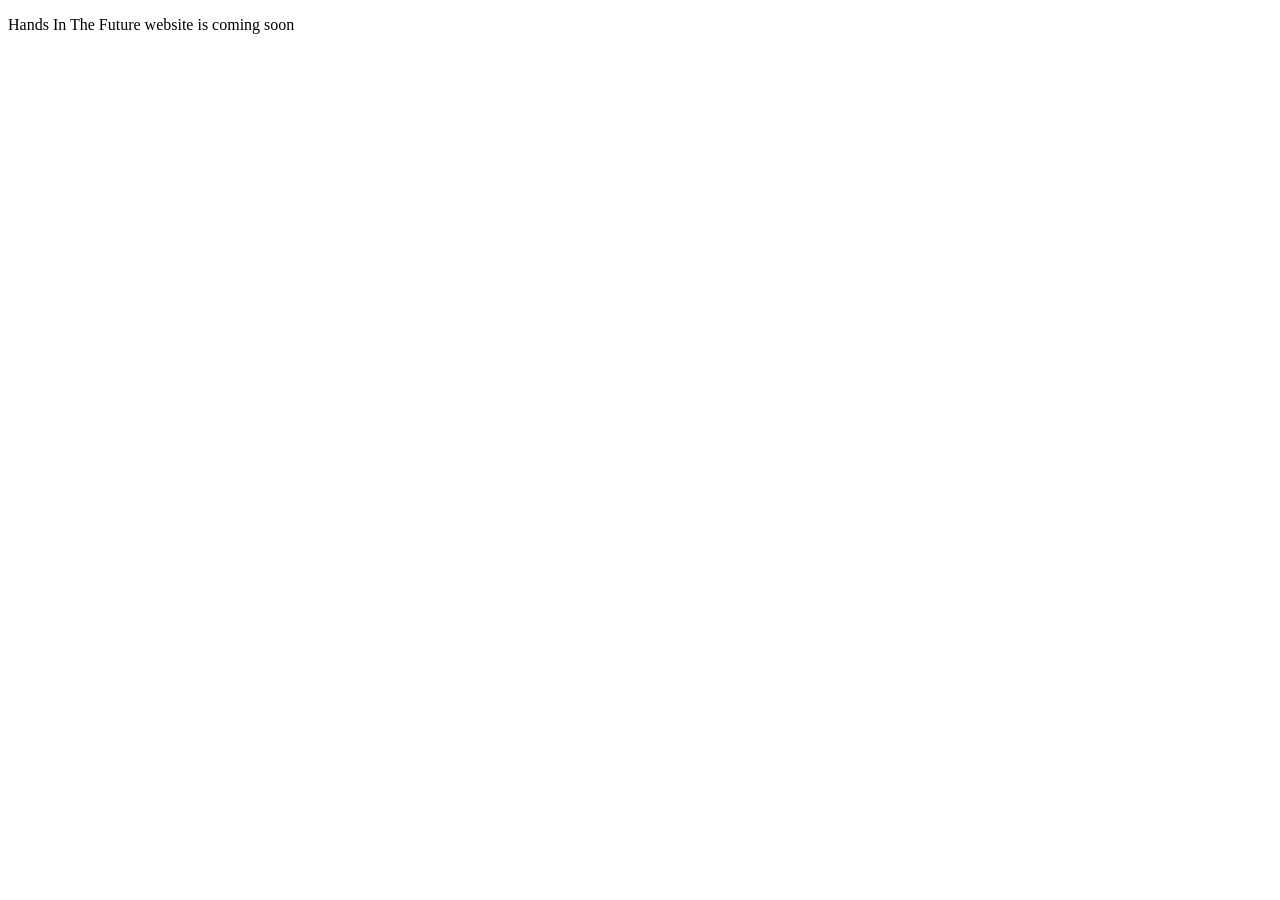
==== index.html @ d3629b6c "Add index.html" ====
<!DOCTYPE html>
<html lang="en">
<head>
    <meta charset="UTF-8">
    <meta name="viewport" content="width=device-width, initial-scale=1.0">
    <title>Hands In The Future</title>
</head>
<body>
    <p>Hands In The Future website is coming soon</p>
</body>
</html>
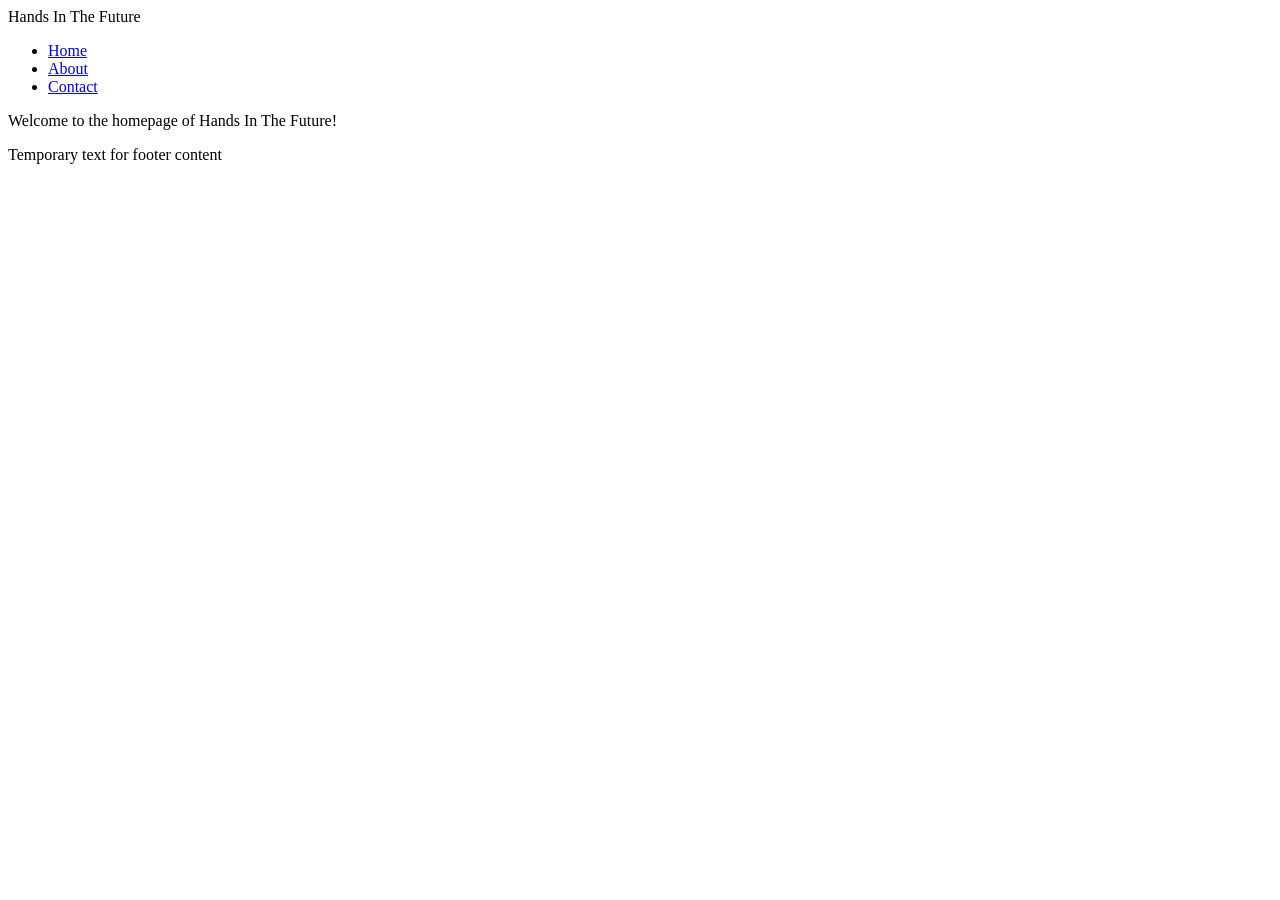
==== commit e6295646: "Added new .html files" ====
--- a/index.html
+++ b/index.html
@@ -6,6 +6,21 @@
     <title>Hands In The Future</title>
 </head>
 <body>
-    <p>Hands In The Future website is coming soon</p>
+    <header>
+        Hands In The Future
+    </header>
+    <nav>
+        <ul>
+            <li><a href="./index.html">Home</a></li>
+            <li><a href="./about.html">About</a></li>
+            <li><a href="./contact.html">Contact</a></li>
+        </ul>
+    </nav>
+    <main>
+        <p>Welcome to the homepage of Hands In The Future!</p>
+    </main>
+    <footer>
+        <p>Temporary text for footer content</p>
+    </footer>
 </body>
 </html>
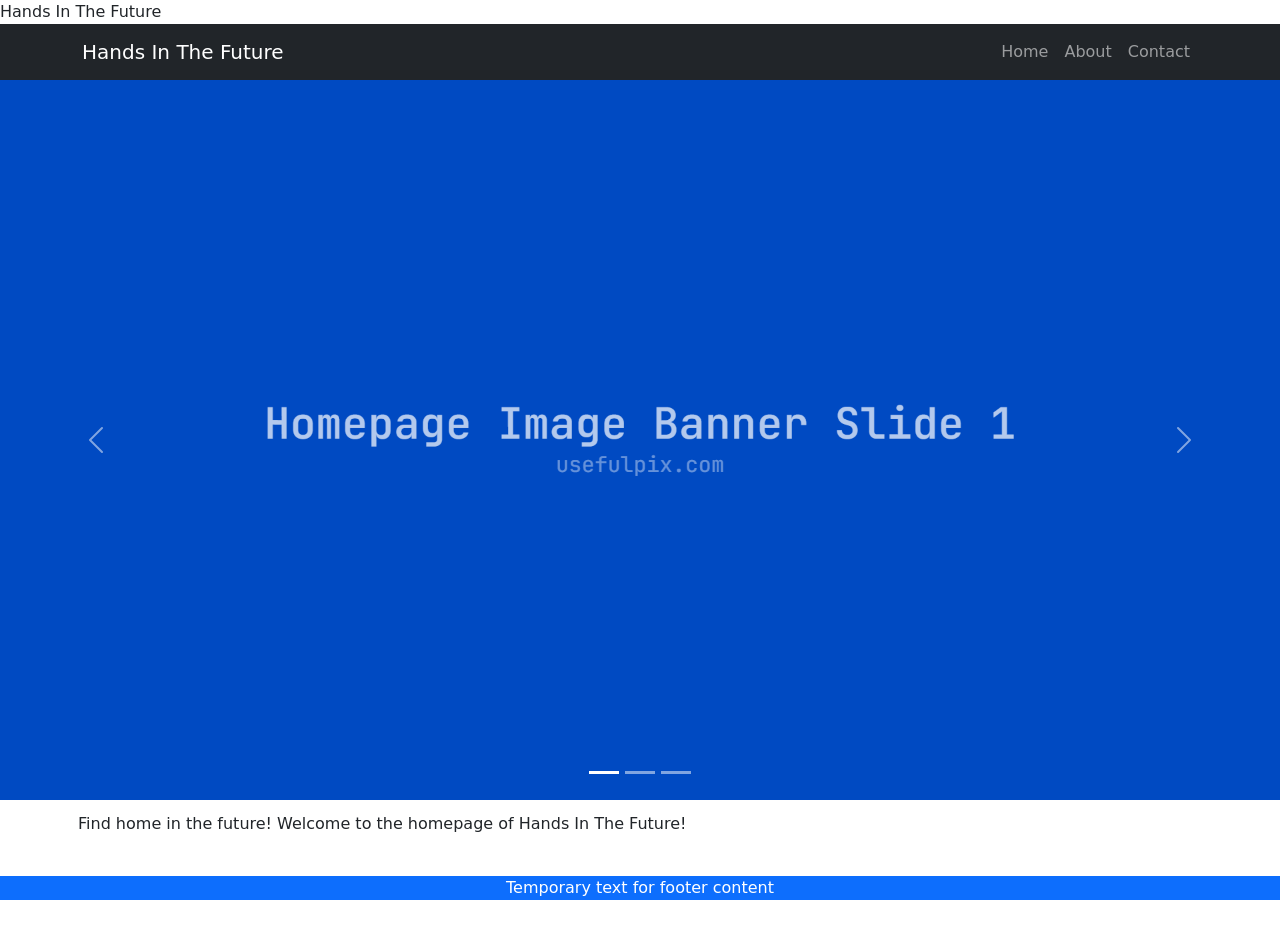
==== commit a5a0eef7: "Added Bootstrap CSS" ====
--- a/index.html
+++ b/index.html
@@ -4,23 +4,74 @@
     <meta charset="UTF-8">
     <meta name="viewport" content="width=device-width, initial-scale=1.0">
     <title>Hands In The Future</title>
+    <link href="https://cdn.jsdelivr.net/npm/bootstrap@5.3.2/dist/css/bootstrap.min.css" rel="stylesheet">
+    <link href="./content/css/style.css" rel="stylesheet">
 </head>
 <body>
     <header>
         Hands In The Future
     </header>
-    <nav>
-        <ul>
-            <li><a href="./index.html">Home</a></li>
-            <li><a href="./about.html">About</a></li>
-            <li><a href="./contact.html">Contact</a></li>
-        </ul>
+
+    <nav class="navbar navbar-expand-lg navbar-dark bg-dark">
+        <div class="container">
+            <a class="navbar-brand" href="#">Hands In The Future</a>
+            <button class="navbar-toggler" type="button" data-bs-toggle="collapse" data-bs-target="#navbarNav">
+            <span class="navbar-toggler-icon"></span>
+            </button>
+
+            <div class="collapse navbar-collapse" id="navbarNav">
+            <ul class="navbar-nav ms-auto">
+                <li class="nav-item">
+                <a class="nav-link" href="index.html">Home</a>
+                </li>
+                <li class="nav-item">
+                <a class="nav-link" href="about.html">About</a>
+                </li>
+                <li class="nav-item">
+                    <a class="nav-link" href="contact.html">Contact</a>
+                </li>
+            </ul>
+            </div>
+        </div>
     </nav>
+
     <main>
-        <p>Welcome to the homepage of Hands In The Future!</p>
+        <div id="carouselExampleCaptions" class="carousel slide">
+        <div class="carousel-indicators">
+            <button type="button" data-bs-target="#carouselExampleCaptions" data-bs-slide-to="0" class="active" aria-current="true" aria-label="Slide 1"></button>
+            <button type="button" data-bs-target="#carouselExampleCaptions" data-bs-slide-to="1" aria-label="Slide 2"></button>
+            <button type="button" data-bs-target="#carouselExampleCaptions" data-bs-slide-to="2" aria-label="Slide 3"></button>
+        </div>
+        <div class="carousel-inner">
+            <div class="carousel-item active">
+            <img src="./content/image/banner01.png" class="d-block w-100" alt="1280 by 720 Image Placeholder">
+            </div>
+            <div class="carousel-item">
+            <img src="./content/image/banner02.png" class="d-block w-100" alt="1920 by 1440 Image Placeholder">
+            </div>
+            <div class="carousel-item">
+            <img src="./content/image/banner03.png" class="d-block w-100" alt="640 by 240 Image Placeholder">
+            </div>
+        </div>
+        <button class="carousel-control-prev" type="button" data-bs-target="#carouselExampleCaptions" data-bs-slide="prev">
+            <span class="carousel-control-prev-icon" aria-hidden="true"></span>
+            <span class="visually-hidden">Previous</span>
+        </button>
+        <button class="carousel-control-next" type="button" data-bs-target="#carouselExampleCaptions" data-bs-slide="next">
+            <span class="carousel-control-next-icon" aria-hidden="true"></span>
+            <span class="visually-hidden">Next</span>
+        </button>
+        </div>
+        <div class="container mb-3 p-2 m-1 text-start text-wrap mx-auto">
+            <p>Find home in the future! Welcome to the homepage of Hands In The Future!</p>
+        </div>
     </main>
-    <footer>
-        <p>Temporary text for footer content</p>
+
+    <footer class="fixed-bottom text-bg-primary text-center fs-6 fw-lighter align-bottom">
+        <p class="mb-0">Temporary text for footer content</p>
     </footer>
+
+    <script src="https://cdn.jsdelivr.net/npm/bootstrap@5.3.2/dist/js/bootstrap.bundle.min.js"></script>
 </body>
-</html>+</html>
+
--- a/content/css/style.css
+++ b/content/css/style.css
@@ -0,0 +1,4 @@
+body
+{
+    padding-bottom: 70px;
+}
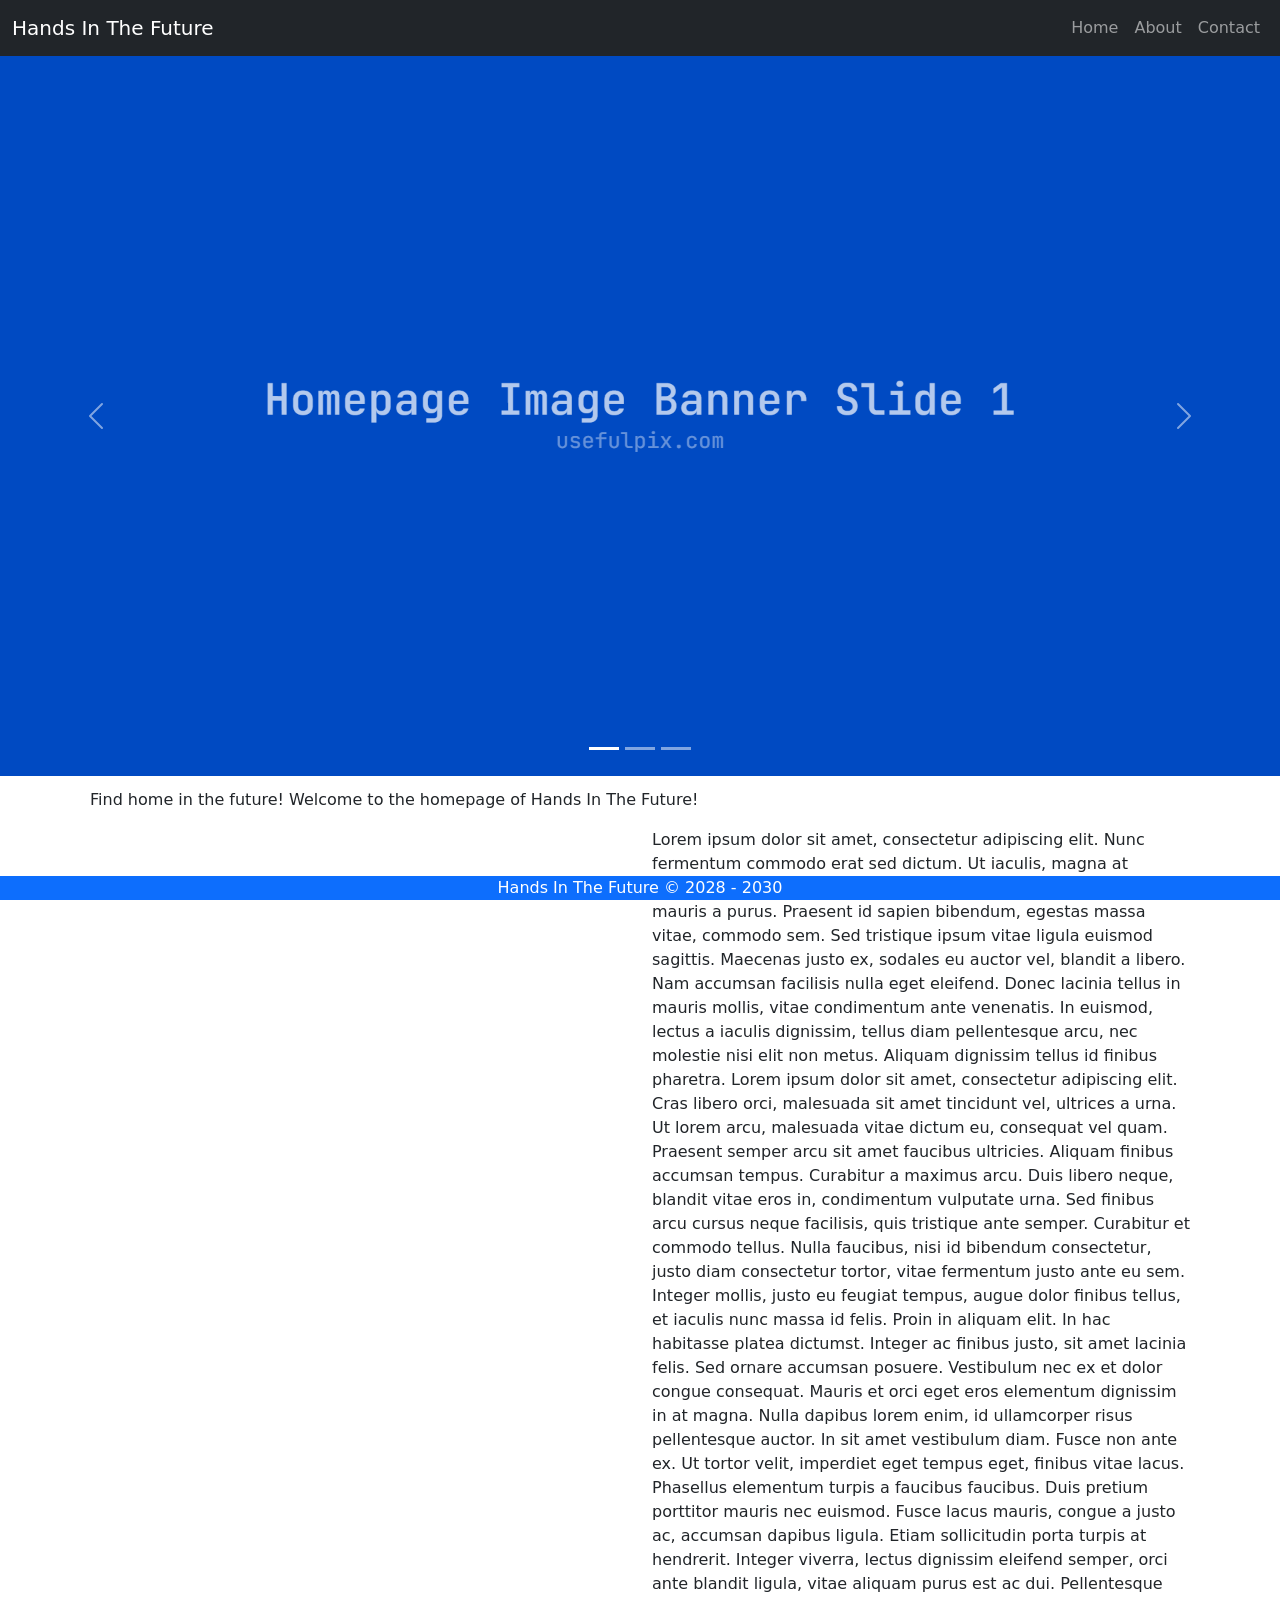
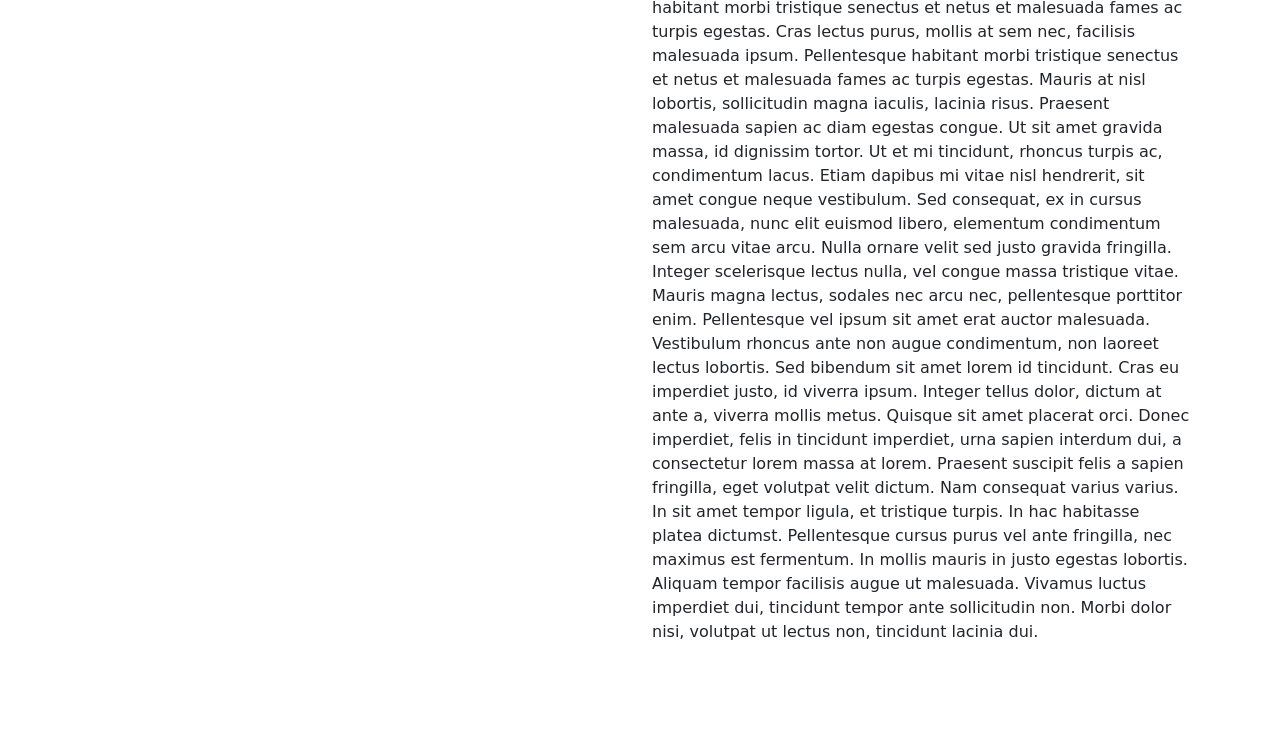
==== commit 4f2a2a3a: "Added jQuery and working sample form" ====
--- a/index.html
+++ b/index.html
@@ -6,28 +6,29 @@
     <title>Hands In The Future</title>
     <link href="https://cdn.jsdelivr.net/npm/bootstrap@5.3.2/dist/css/bootstrap.min.css" rel="stylesheet">
     <link href="./content/css/style.css" rel="stylesheet">
+    <script src="https://ajax.googleapis.com/ajax/libs/jquery/3.7.1/jquery.min.js"></script>
 </head>
 <body>
-    <header>
+    <header class="invisible d-none">
         Hands In The Future
     </header>
 
     <nav class="navbar navbar-expand-lg navbar-dark bg-dark">
-        <div class="container">
+        <div class="container-fluid">
             <a class="navbar-brand" href="#">Hands In The Future</a>
             <button class="navbar-toggler" type="button" data-bs-toggle="collapse" data-bs-target="#navbarNav">
             <span class="navbar-toggler-icon"></span>
             </button>
 
             <div class="collapse navbar-collapse" id="navbarNav">
-            <ul class="navbar-nav ms-auto">
-                <li class="nav-item">
+            <ul class="navbar-nav ms-auto text-end">
+                <li class="nav-item col-sm-0 justify-content-evenly">
                 <a class="nav-link" href="index.html">Home</a>
                 </li>
-                <li class="nav-item">
+                <li class="nav-item col-sm-0 justify-content-evenly">
                 <a class="nav-link" href="about.html">About</a>
                 </li>
-                <li class="nav-item">
+                <li class="nav-item col-sm-0 justify-content-evenly">
                     <a class="nav-link" href="contact.html">Contact</a>
                 </li>
             </ul>
@@ -62,13 +63,21 @@
             <span class="visually-hidden">Next</span>
         </button>
         </div>
-        <div class="container mb-3 p-2 m-1 text-start text-wrap mx-auto">
-            <p>Find home in the future! Welcome to the homepage of Hands In The Future!</p>
+        <div class="container-sm row mb-3 p-2 m-1 text-start text-wrap mx-auto">
+            <p class="col-0 justify-content-center">Find home in the future! Welcome to the homepage of Hands In The Future!</p>
+            <span class="col-sm-6"></span>
+            <p class="col-sm-6 justify-content-center">
+                Lorem ipsum dolor sit amet, consectetur adipiscing elit. Nunc fermentum commodo erat sed dictum. Ut iaculis, magna at gravida tempor, lectus tellus ullamcorper lacus, quis feugiat urna mauris a purus. Praesent id sapien bibendum, egestas massa vitae, commodo sem. Sed tristique ipsum vitae ligula euismod sagittis. Maecenas justo ex, sodales eu auctor vel, blandit a libero. Nam accumsan facilisis nulla eget eleifend. Donec lacinia tellus in mauris mollis, vitae condimentum ante venenatis. In euismod, lectus a iaculis dignissim, tellus diam pellentesque arcu, nec molestie nisi elit non metus. Aliquam dignissim tellus id finibus pharetra. Lorem ipsum dolor sit amet, consectetur adipiscing elit. Cras libero orci, malesuada sit amet tincidunt vel, ultrices a urna. Ut lorem arcu, malesuada vitae dictum eu, consequat vel quam. Praesent semper arcu sit amet faucibus ultricies. Aliquam finibus accumsan tempus.
+                Curabitur a maximus arcu. Duis libero neque, blandit vitae eros in, condimentum vulputate urna. Sed finibus arcu cursus neque facilisis, quis tristique ante semper. Curabitur et commodo tellus. Nulla faucibus, nisi id bibendum consectetur, justo diam consectetur tortor, vitae fermentum justo ante eu sem. Integer mollis, justo eu feugiat tempus, augue dolor finibus tellus, et iaculis nunc massa id felis. Proin in aliquam elit. In hac habitasse platea dictumst. Integer ac finibus justo, sit amet lacinia felis.
+                Sed ornare accumsan posuere. Vestibulum nec ex et dolor congue consequat. Mauris et orci eget eros elementum dignissim in at magna. Nulla dapibus lorem enim, id ullamcorper risus pellentesque auctor. In sit amet vestibulum diam. Fusce non ante ex. Ut tortor velit, imperdiet eget tempus eget, finibus vitae lacus. Phasellus elementum turpis a faucibus faucibus. Duis pretium porttitor mauris nec euismod. Fusce lacus mauris, congue a justo ac, accumsan dapibus ligula. Etiam sollicitudin porta turpis at hendrerit. Integer viverra, lectus dignissim eleifend semper, orci ante blandit ligula, vitae aliquam purus est ac dui. Pellentesque habitant morbi tristique senectus et netus et malesuada fames ac turpis egestas. Cras lectus purus, mollis at sem nec, facilisis malesuada ipsum.
+                Pellentesque habitant morbi tristique senectus et netus et malesuada fames ac turpis egestas. Mauris at nisl lobortis, sollicitudin magna iaculis, lacinia risus. Praesent malesuada sapien ac diam egestas congue. Ut sit amet gravida massa, id dignissim tortor. Ut et mi tincidunt, rhoncus turpis ac, condimentum lacus. Etiam dapibus mi vitae nisl hendrerit, sit amet congue neque vestibulum. Sed consequat, ex in cursus malesuada, nunc elit euismod libero, elementum condimentum sem arcu vitae arcu. Nulla ornare velit sed justo gravida fringilla. Integer scelerisque lectus nulla, vel congue massa tristique vitae. Mauris magna lectus, sodales nec arcu nec, pellentesque porttitor enim. Pellentesque vel ipsum sit amet erat auctor malesuada. Vestibulum rhoncus ante non augue condimentum, non laoreet lectus lobortis. Sed bibendum sit amet lorem id tincidunt. Cras eu imperdiet justo, id viverra ipsum. Integer tellus dolor, dictum at ante a, viverra mollis metus.
+                Quisque sit amet placerat orci. Donec imperdiet, felis in tincidunt imperdiet, urna sapien interdum dui, a consectetur lorem massa at lorem. Praesent suscipit felis a sapien fringilla, eget volutpat velit dictum. Nam consequat varius varius. In sit amet tempor ligula, et tristique turpis. In hac habitasse platea dictumst. Pellentesque cursus purus vel ante fringilla, nec maximus est fermentum. In mollis mauris in justo egestas lobortis. Aliquam tempor facilisis augue ut malesuada. Vivamus luctus imperdiet dui, tincidunt tempor ante sollicitudin non. Morbi dolor nisi, volutpat ut lectus non, tincidunt lacinia dui.
+            </p>
         </div>
     </main>
 
-    <footer class="fixed-bottom text-bg-primary text-center fs-6 fw-lighter align-bottom">
-        <p class="mb-0">Temporary text for footer content</p>
+    <footer class="row fixed-bottom text-bg-primary text-center fs-6 fw-lighter align-bottom">
+        <p class="mb-0 col-lg justify-content-center">Hands In The Future &copy; 2028 - 2030</p>
     </footer>
 
     <script src="https://cdn.jsdelivr.net/npm/bootstrap@5.3.2/dist/js/bootstrap.bundle.min.js"></script>
--- a/content/css/style.css
+++ b/content/css/style.css
@@ -1,4 +1,16 @@
 body
 {
     padding-bottom: 70px;
+}
+
+#contactForm
+{
+    width: 80%;
+    padding: 1rem;
+    margin: 1rem auto;
+}
+
+#contactForm .error
+{
+    color: #ff0000;
 }
